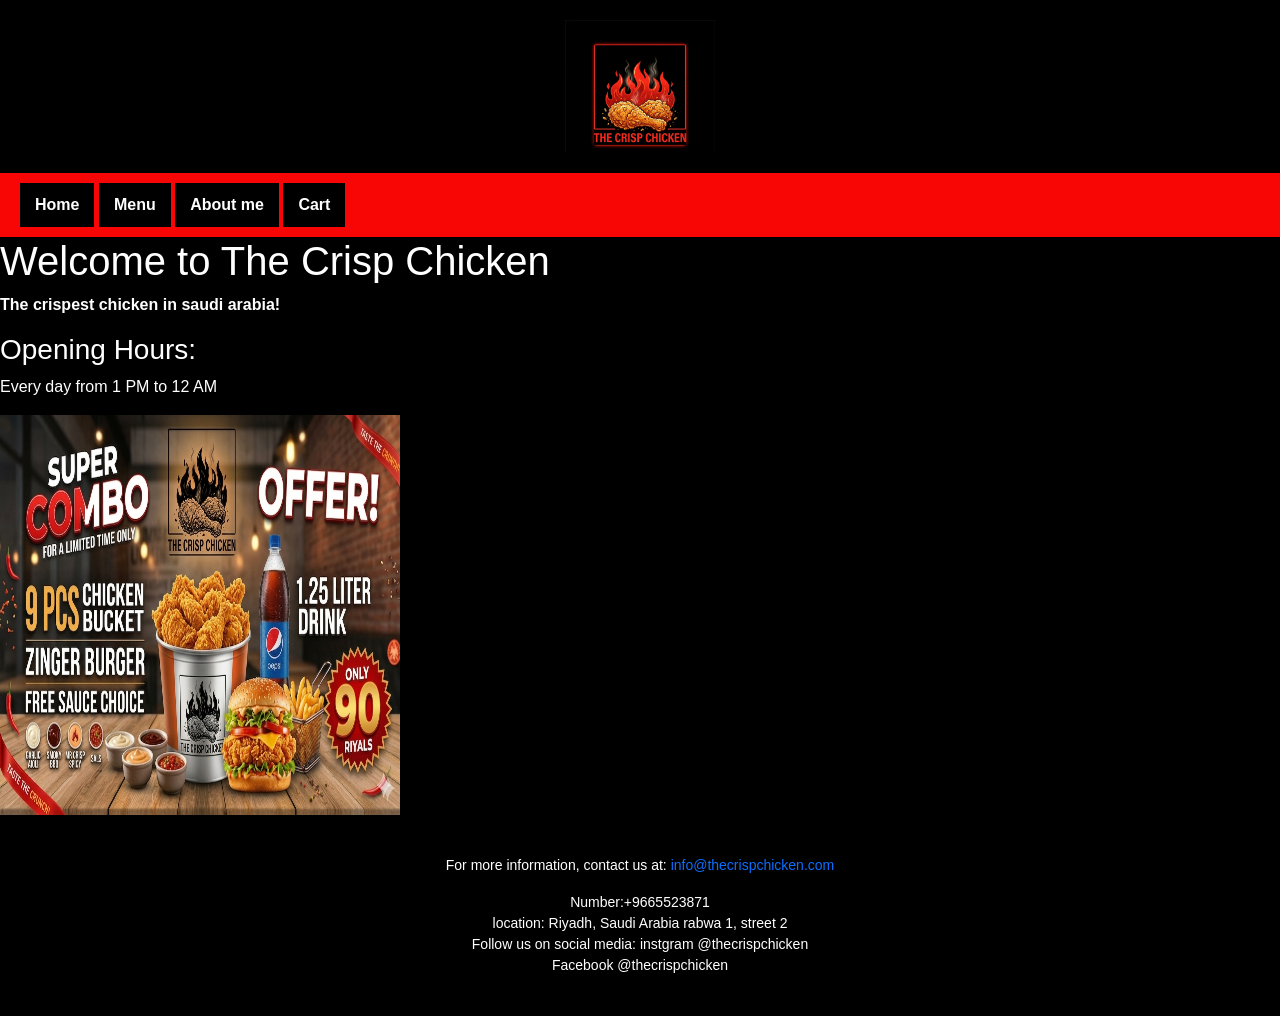
==== index.html @ c4a9b853 "Add files via upload" ====
<!DOCTYPE html>
<html lang="en">
<head>
    <style>*{
background-color: black;
    }
    </style>
    <meta charset="UTF-8">
    <meta name="viewport" content="width=device-width, initial-scale=1.0">
    <title>The crisp chicken</title>
    
  <link href="https://cdn.jsdelivr.net/npm/bootstrap@5.3.0/dist/css/bootstrap.min.css" rel="stylesheet">
<link rel="stylesheet" href="sheet.css">
</head>
<body>
    
          <div class="header">
<img src="chicken.png" alt="logo" class="logo">
    </div>
    <div class="nav_menu">
<a href="index.html" class="active"> Home</a>
<a href="menu.html">Menu</a>
<a href="About.html">About me</a>
<a href="cart.html">Cart</a>
    </div>
    <div class="main-content">
    <h1 style="color: white;" > Welcome to The Crisp Chicken</h1>
    <p style="color: white;"> <b>The crispest chicken in saudi arabia!</p></b>
    <div class="info"> 
        <h3 style="color: white;">Opening Hours:</h3>
        <p style="color: white;"> Every day from 1 PM to 12 AM</p>
        <img src="combo1.png" alt="combo" width="400px" height="400px">
    </div>
</div>
   <div class="footer">
  <p style="color: white;"> For more information, contact us at: <a href="info@thecrispchicken.com" >info@thecrispchicken.com</a></p>
  Number:+9665523871
<br>
  location: Riyadh, Saudi Arabia rabwa 1, street 2
  <br>
    Follow us on social media: instgram @thecrispchicken 
    <br>
   Facebook @thecrispchicken

  </div>
</body>
</html>
---- sheet.css ----
* {
    margin: 0;
    padding: 0;
    box-sizing: border-box;
    text-decoration: none !important;
    border: none !important;
}

body {
    background-color: black;
    font-family: Arial, sans-serif;
    color: white;
}

.header {
    text-align: center;
    padding: 20px;
}

.logo {
    width: 150px;
}

.nav_menu {
    background-color: rgb(248, 6, 6);
    text-align: left;
    padding: 10px 20px;
}

.nav_menu a {
    color: white;
    font-weight: bold;
    padding: 10px 15px;
    display: inline-block;
}

.nav_menu a:hover {
    background-color: white;
    color: red;
}


.footer {
    padding: 40px 20px;
    background-color: black;
    text-align: center;
    font-size: 14px;
}
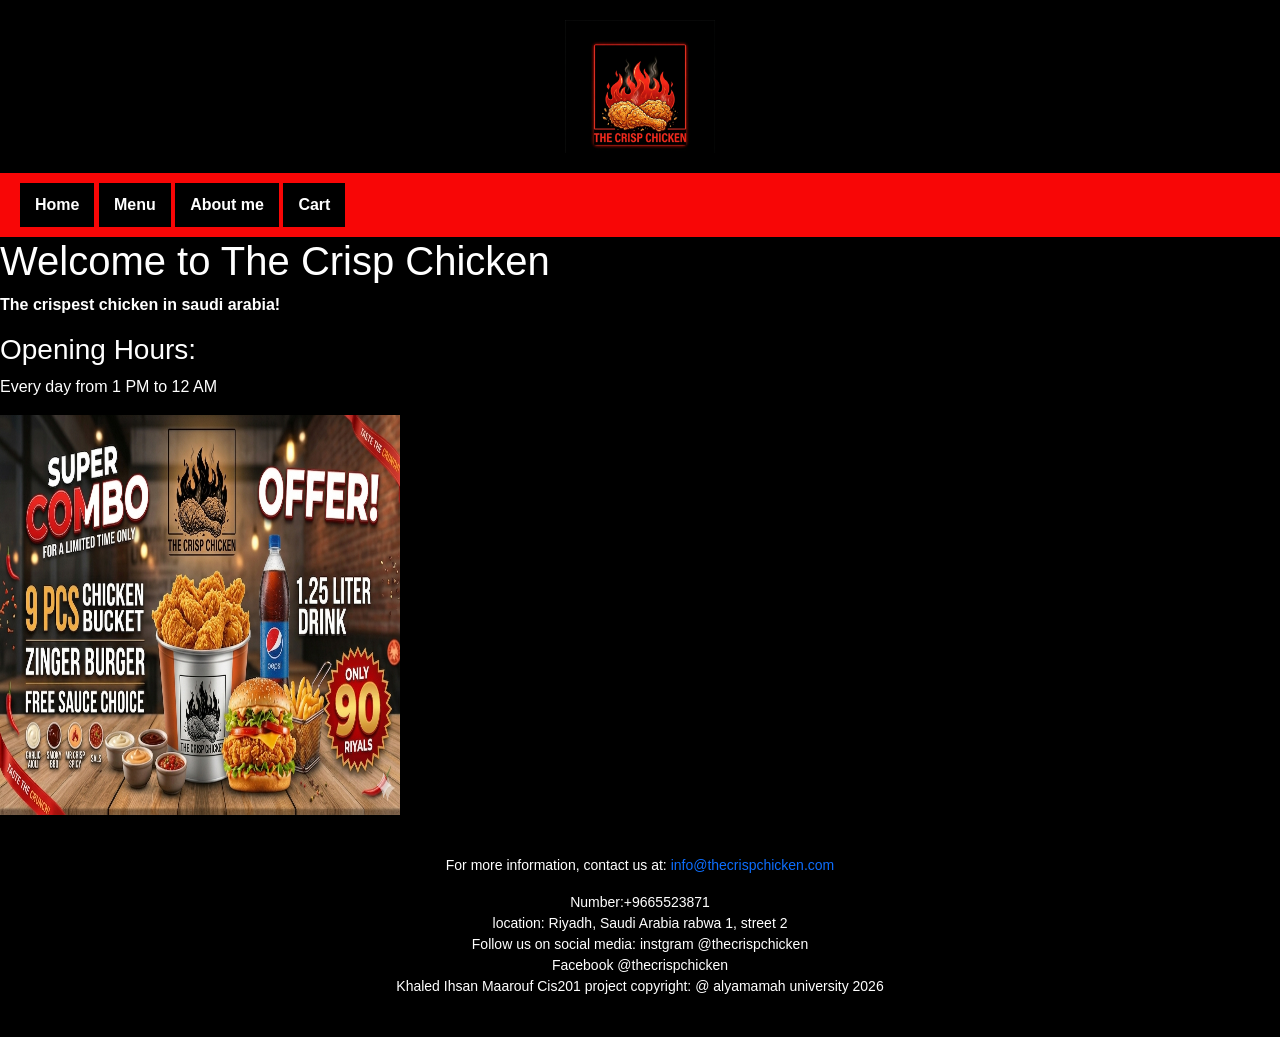
==== commit cd5d5408: "Add files via upload" ====
--- a/index.html
+++ b/index.html
@@ -41,7 +41,10 @@
     Follow us on social media: instgram @thecrispchicken 
     <br>
    Facebook @thecrispchicken
-
+<br>
+   Khaled Ihsan Maarouf
+   Cis201 project
+   copyright: @ alyamamah university 2026
   </div>
 </body>
 </html>
